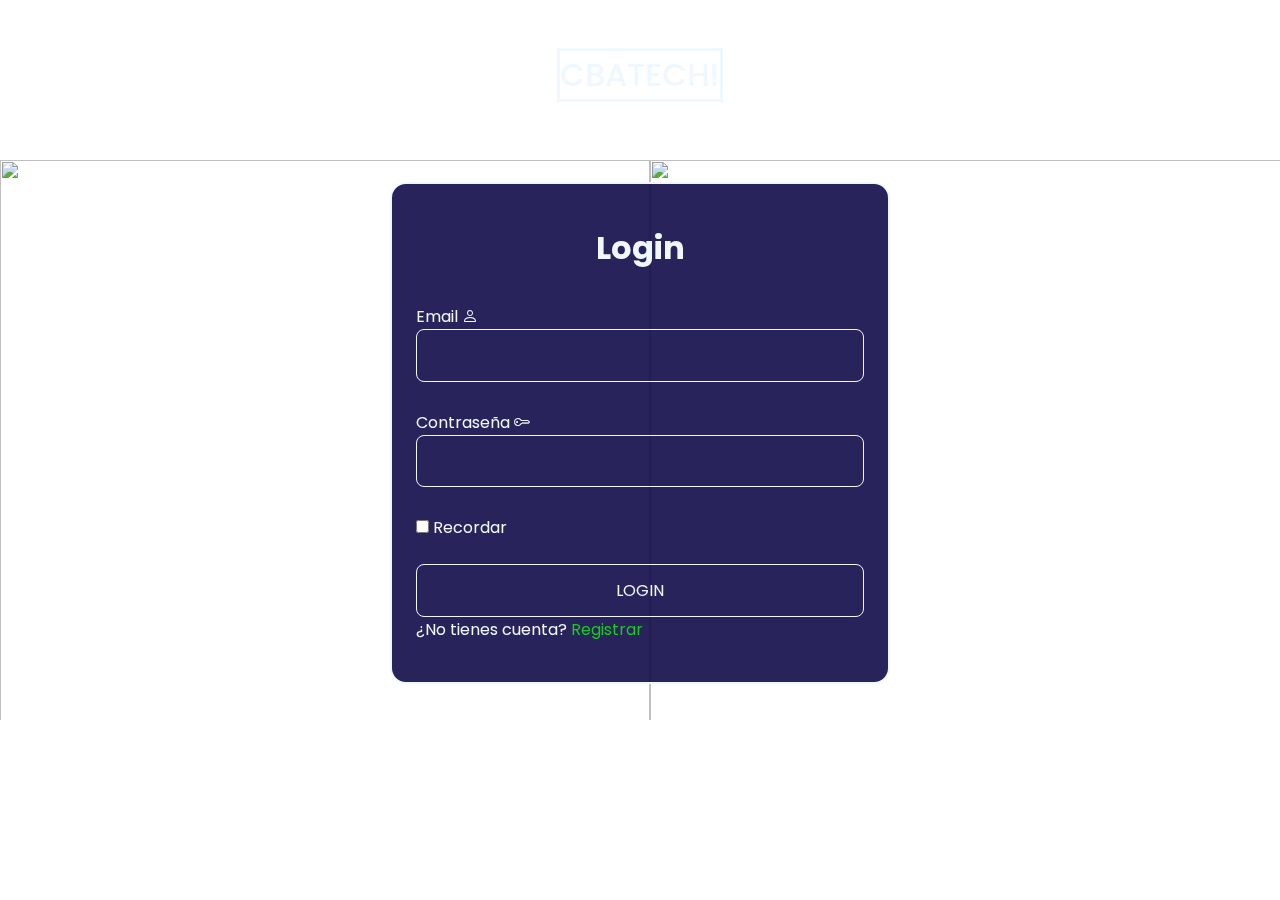
==== public_page/login.html @ 67327c24 "V3" ====
<!DOCTYPE html>
<html lang="es">
<head>
    <meta charset="UTF-8">
    <meta name="viewport" content="width=device-width, initial-scale=1.0">
    <link rel="stylesheet" href="https://cdn.jsdelivr.net/npm/bootstrap-icons@1.11.3/font/bootstrap-icons.min.css">
    <link rel="stylesheet" href="../style/style_login_reg_msj.css">
    <title>Login</title>
</head>
<body>

    <div class="login-fondo">
        <img src="../public_page/img/note.webp" alt="" class="img">
        <img src="../public_page/img/cel.webp" alt="" class="img">
        <img src="../public_page/img/comp.webp" alt="" class="img">

    </div>
    
    <div class="login">
        
        <h1 class="login-logo"> CBATECH! </h1>

        <form action="../private_page/home.html" class="login-form">

            <h1 class="login-titulo">Login</h1>

            <div class="login-contenido">
                    
                    <div class="login-boxInput">
                        <label for="login-email" class="login-label">Email <i class="bi bi-person"></i></label>
                        <input type="email" class="login-input" id="login-email" placeholder="" required>
                    </div>
                       
        
                <div class="login-box">
                    
                    <div class="login-boxInput">
                        <label for="login-pass" class="login-label">Contraseña <i class="bi bi-key"></i></label>
                        <input type="password" class="login-input" id="login-pass" placeholder="" required>
                    </div>
                </div> 
                <div class="login-check">
                    <div class="login-checkGroup">
                        <input type="checkbox" class="login-checkInput" id="login-check">
                        <label for="login-check" class="login-checkLabel">Recordar</label>
                    </div>
                </div>
            </div>

            <button type="submit" class="login-boton">Login</button>

            <p class="login-registro">¿No tienes cuenta? <a href="./registro.html" class="registrar">Registrar</a></p>          

        </form>
    </div>
</body>
</html>
---- style/style_login_reg_msj.css ----
@import url('./style_principal.css');

/* ================= LOGIN =====================*/

.login{   
    height: 100vh;
    display: flex;
    flex-direction: column;
    align-items: center;
    padding-top: 3rem;
    color: var(--clr-claro);   
}

.login-fondo{
    display: grid;
    grid-template-columns: 1fr 1fr 1fr;
    position: fixed;
}

.img{
    padding-top: 10rem;
    background-position: center;
    width: 650px;
    height: 80vh;
}

.login-logo{   
    color: var(--clr-claro);
    font-weight: 500;
    font-size: 2rem;
    border: solid var(--clr-claro);
    text-align: center;
 }

.login-form{
    position: relative;
    background-color: var(--clr-principal);
    border: 2px solid var(--clr-claro);
    margin-inline: 1.5rem;
    padding: 2.5rem 1.5rem;
    border-radius: 1rem; 
    width: 500px;
    margin-top: 5rem;

}

.login-contenido{
    display: grid;
}

.login-contenido{
    row-gap: 1.75rem;
    margin-bottom: 1.5rem;
}

.login-titulo{
    text-align: center;
    margin-bottom: 2rem;   
}

.login-input{
    width: 100%;
    padding-block: 0.8rem;
    background: none;
    position: relative;
    z-index: 1;
    color: var(--clr-claro);
    font-size: medium;
    border-radius: .5rem;
    border: 1px solid var(--clr-claro);
    
}

.login-boxInput{
    display: grid; 
}

.login-label{
    left: 0;
    top: 13px;
    transition: top 0.3s, font-size 0.3s;
}

.login-boton{
    width: 100%;
    background-color: transparent;
    padding-block: 0.8rem;
    border: 1px solid var(--clr-claro);
    border-radius: .5rem;
    text-transform: uppercase;
    font-size:medium;
    cursor: pointer;
    color: var(--clr-claro);
    
}

.login-boton:hover{
    background-color: var(--clr-btnAgregarHobber);
    color: var(--clr-claro);
    border: 1px solid var(--clr-claro);
 }

.registrar{
    color: rgb(24, 202, 33);
}

/* =============== REGISTRO ========================*/

.registro-planilla{
    
    padding-top: 5rem;
    display: flex;
    flex-direction: column;
    align-items: center;
    height: 100vh;
    gap: 1rem;
    
}

.input-planilla{
    padding: 1rem;
    padding-top: 1rem;
    border-radius: 15rem;
    border: solid black;
    width: 30rem;
    color: var(--clr-principal);
}

.btn-registro{
    padding: 1rem;
    padding-top: 1rem;
    border-radius: 15rem;
    border: solid black;
    width: 30rem;
    cursor: pointer;
    color: var(--clr-principal);
}

.chk-registro{
    color: var(--clr-claro);
}


/* =============== MSJBIENVENIDO ========================*/

.bienvenido{
    display: flex;
    flex-direction: column;
    align-items: center;
    padding-top: 10rem;
    gap: 1rem;
    height: 100vh;
}
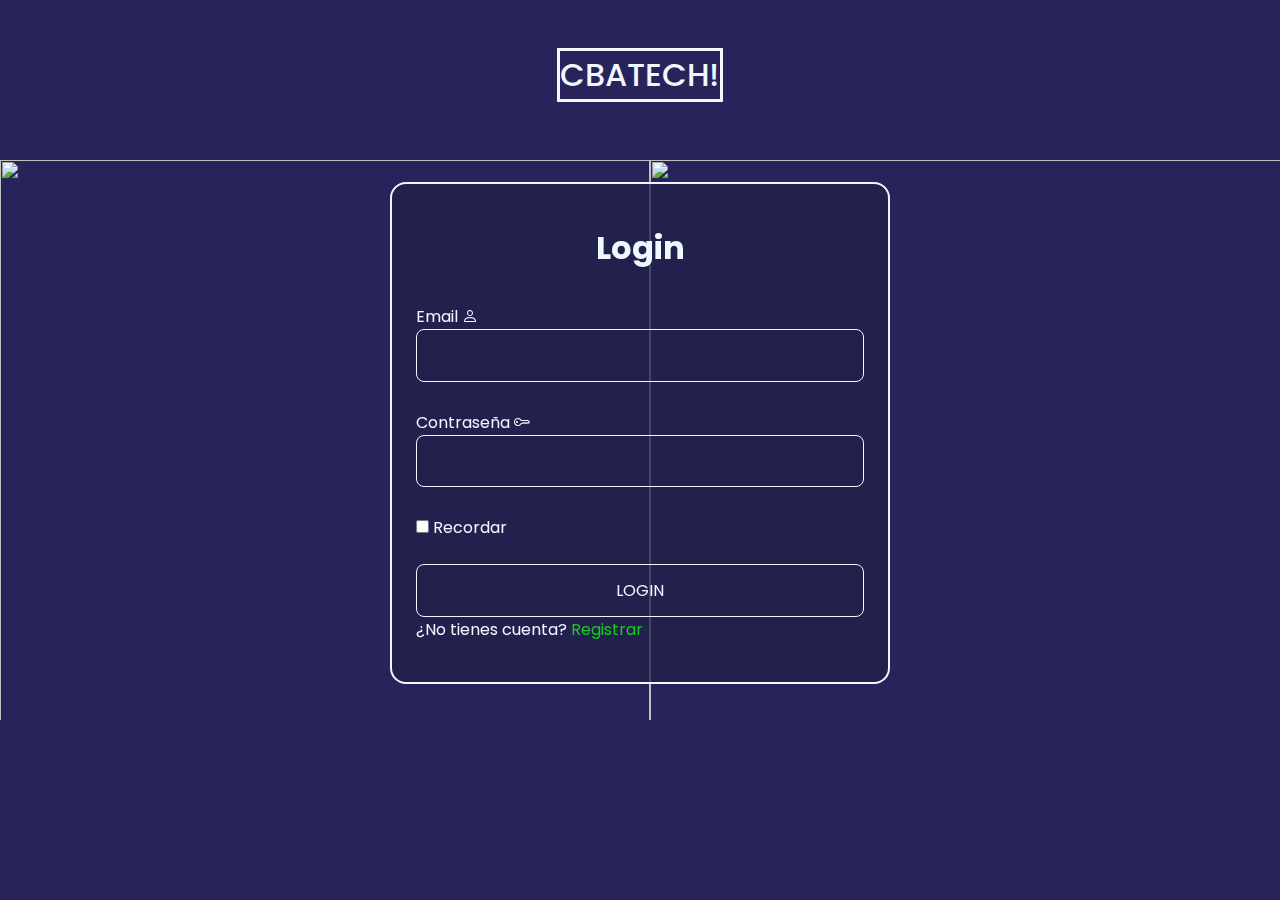
==== commit 51417868: "Beta1" ====
--- a/public_page/login.html
+++ b/public_page/login.html
@@ -20,38 +20,42 @@
         
         <h1 class="login-logo"> CBATECH! </h1>
 
-        <form action="../private_page/home.html" class="login-form">
+        <form class="login-form" id="login">
 
             <h1 class="login-titulo">Login</h1>
-
             <div class="login-contenido">
                     
-                    <div class="login-boxInput">
-                        <label for="login-email" class="login-label">Email <i class="bi bi-person"></i></label>
-                        <input type="email" class="login-input" id="login-email" placeholder="" required>
-                    </div>
-                       
-        
+                <div class="login-boxInput">
+                    <label for="login-email" class="login-label">Email <i class="bi bi-person"></i></label>
+                    <input type="email" class="login-input" id="email" placeholder="" required>
+                </div>
+
                 <div class="login-box">
                     
                     <div class="login-boxInput">
                         <label for="login-pass" class="login-label">Contraseña <i class="bi bi-key"></i></label>
-                        <input type="password" class="login-input" id="login-pass" placeholder="" required>
+                        <input type="password" class="login-input" id="pass" placeholder="" required>
+                        <h1 id="lblError" class="lblError"></h1>
                     </div>
+
                 </div> 
                 <div class="login-check">
+
                     <div class="login-checkGroup">
                         <input type="checkbox" class="login-checkInput" id="login-check">
                         <label for="login-check" class="login-checkLabel">Recordar</label>
                     </div>
+
                 </div>
             </div>
 
-            <button type="submit" class="login-boton">Login</button>
+            <button type="submit" class="btnLogin">Login</button>
 
             <p class="login-registro">¿No tienes cuenta? <a href="./registro.html" class="registrar">Registrar</a></p>          
 
         </form>
     </div>
+    <script type="text/javascript" src="https://cdn.jsdelivr.net/npm/toastify-js"></script>
+    <script type="module" src="/private_page/controller/sessionStorage.Login.js"></script>
 </body>
 </html>--- a/style/style_login_reg_msj.css
+++ b/style/style_login_reg_msj.css
@@ -34,14 +34,14 @@
 
 .login-form{
     position: relative;
-    background-color: var(--clr-principal);
+    background-color: rgba(33, 33, 75, 0.774);
+    opacity: 10;
     border: 2px solid var(--clr-claro);
     margin-inline: 1.5rem;
     padding: 2.5rem 1.5rem;
     border-radius: 1rem; 
     width: 500px;
     margin-top: 5rem;
-
 }
 
 .login-contenido{
@@ -67,8 +67,7 @@
     color: var(--clr-claro);
     font-size: medium;
     border-radius: .5rem;
-    border: 1px solid var(--clr-claro);
-    
+    border: 1px solid var(--clr-claro);   
 }
 
 .login-boxInput{
@@ -81,7 +80,7 @@
     transition: top 0.3s, font-size 0.3s;
 }
 
-.login-boton{
+.btnLogin{
     width: 100%;
     background-color: transparent;
     padding-block: 0.8rem;
@@ -94,14 +93,24 @@
     
 }
 
-.login-boton:hover{
-    background-color: var(--clr-btnAgregarHobber);
+.btnLogin:hover{
+    background-color: var(--clr-verde);
     color: var(--clr-claro);
     border: 1px solid var(--clr-claro);
- }
+}
 
 .registrar{
     color: rgb(24, 202, 33);
+}
+
+.lblError{
+    text-align: center;
+    color: rgb(228, 89, 89);
+    font-size: 25px;
+    text-shadow: 1px  0px 0px black,
+                0px  1px 0px black,
+                -1px  0px 0px black,
+                0px -1px 0px black;
 }
 
 /* =============== REGISTRO ========================*/
@@ -114,7 +123,7 @@
     align-items: center;
     height: 100vh;
     gap: 1rem;
-    
+    width: 30rem;
 }
 
 .input-planilla{
@@ -122,16 +131,16 @@
     padding-top: 1rem;
     border-radius: 15rem;
     border: solid black;
-    width: 30rem;
+    
     color: var(--clr-principal);
+    align-items: center;
 }
 
 .btn-registro{
     padding: 1rem;
     padding-top: 1rem;
     border-radius: 15rem;
-    border: solid black;
-    width: 30rem;
+    border: solid black;  
     cursor: pointer;
     color: var(--clr-principal);
 }
